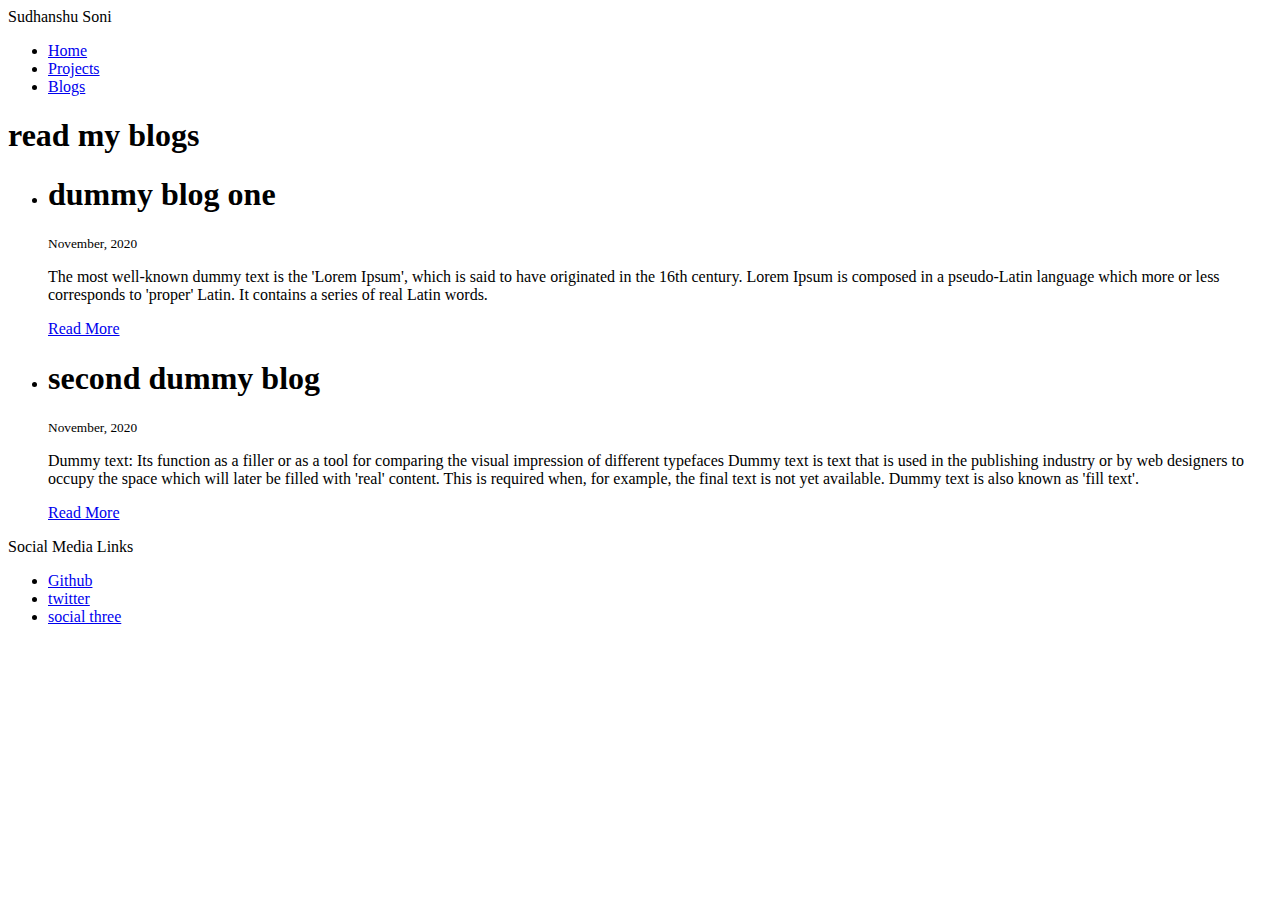
==== blogs.html @ d7a95e22 "update" ====
<!DOCTYPE html>
<html lang="en">
  <head>
    <meta charset="UTF-8" />
    <meta http-equiv="X-UA-Compatible" content="IE=edge" />
    <meta name="viewport" content="width=device-width, initial-scale=1.0" />
    <title>Document</title>
    <link href="style.css" rel="stylesheet" />
  </head>
  <body>
    <nav class="navigation container">
      <div class="nav-brand">Sudhanshu Soni</div>
      <ul class="list-non-bullet">
        <li class="list-inline list">
          <a class="link link-active" href="/">Home</a>
        </li>
        <li class="list-inline list">
          <a class="link" href="projects.html">Projects</a>
        </li>
        <li class="list-inline list">
          <a class="link" href="blogs.html">Blogs</a>
        </li>
      </ul>
    </nav>

    <header class="hero">
      <h1 class="hero-heading">
        read my <span class="heading-inverted">blogs</span>
      </h1>
    </header>

    <ul class="list-non-bullet">
      <li>
        <article class="container container-center">
          <h1>dummy blog one</h1>
          <small>November, 2020</small>
          <p>
            The most well-known dummy text is the 'Lorem Ipsum', which is said
            to have originated in the 16th century. Lorem Ipsum is composed in a
            pseudo-Latin language which more or less corresponds to 'proper'
            Latin. It contains a series of real Latin words.
          </p>

          <a class="link link-primary" href="blog1.html">Read More</a>
        </article>
      </li>

      <li>
        <article class="showcase-list container container-center">
          <h1>second dummy blog</h1>
          <small>November, 2020</small>
          <p>
            Dummy text: Its function as a filler or as a tool for comparing the
            visual impression of different typefaces Dummy text is text that is
            used in the publishing industry or by web designers to occupy the
            space which will later be filled with 'real' content. This is
            required when, for example, the final text is not yet available.
            Dummy text is also known as 'fill text'.
          </p>

          <a
            class="link link-primary"
            href="https://tanaypratap.substack.com/p/15-lpa-web-dev-job-checklist"
            >Read More</a
          >
        </article>
      </li>
    </ul>
  </body>

  <footer>
    <div class="footer-header">Social Media Links</div>
    <ul class="list-non-bullet">
      <li class="list-inline">
        <a class="link" href="https://github.com/sudhanshusoni45"> Github </a>
      </li>
      <li class="list-inline">
        <a class="link" href="https://twitter.com/sudhanshusoni__"> twitter </a>
      </li>
      <li class="list-inline"><a class="link" href="/"> social three</a></li>
    </ul>
  </footer>
</html>
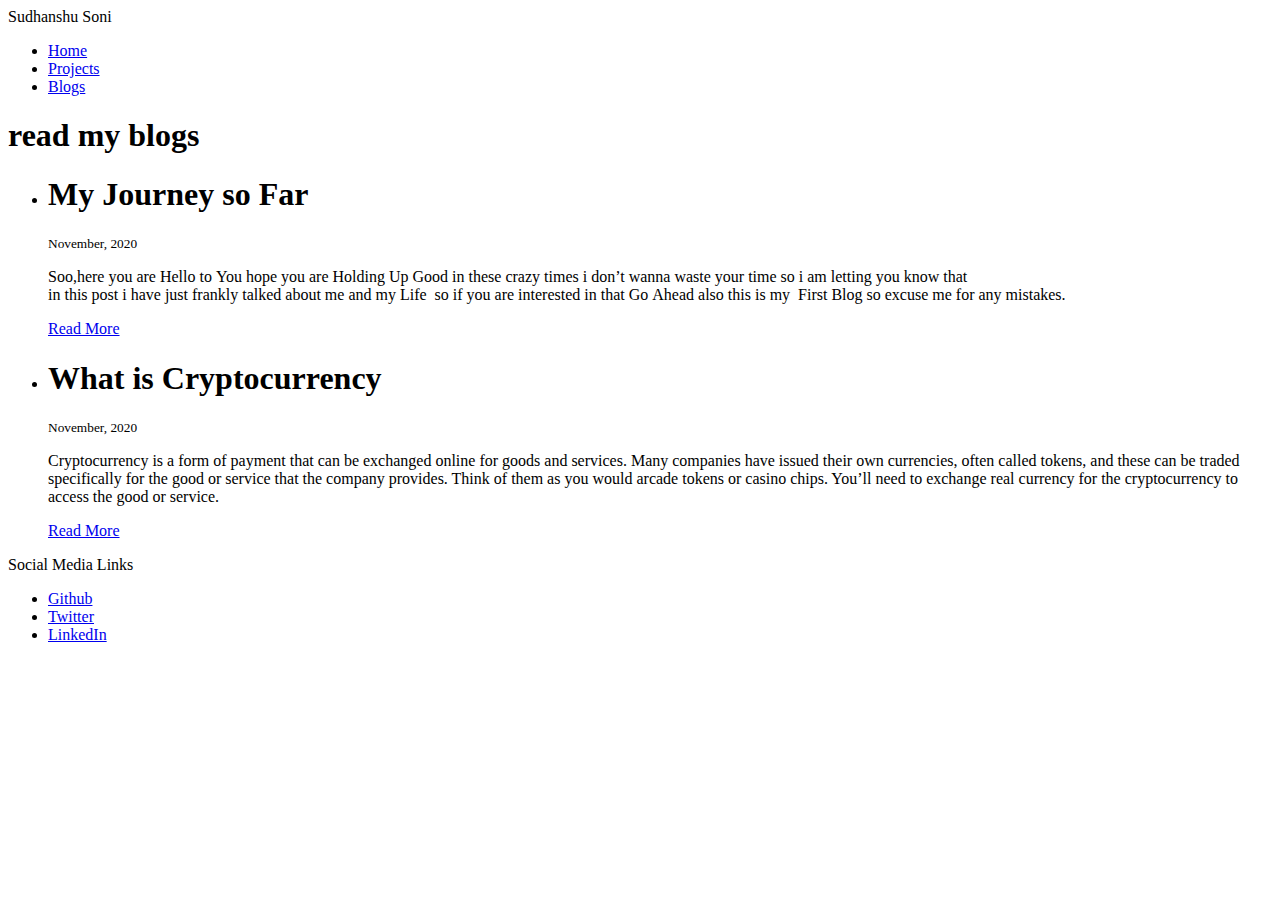
==== commit 590b3a8f: "Update" ====
--- a/blogs.html
+++ b/blogs.html
@@ -4,7 +4,7 @@
     <meta charset="UTF-8" />
     <meta http-equiv="X-UA-Compatible" content="IE=edge" />
     <meta name="viewport" content="width=device-width, initial-scale=1.0" />
-    <title>Document</title>
+    <title>Blog</title>
     <link href="style.css" rel="stylesheet" />
   </head>
   <body>
@@ -32,13 +32,14 @@
     <ul class="list-non-bullet">
       <li>
         <article class="container container-center">
-          <h1>dummy blog one</h1>
+          <h1>My Journey so Far</h1>
           <small>November, 2020</small>
           <p>
-            The most well-known dummy text is the 'Lorem Ipsum', which is said
-            to have originated in the 16th century. Lorem Ipsum is composed in a
-            pseudo-Latin language which more or less corresponds to 'proper'
-            Latin. It contains a series of real Latin words.
+            Soo,here you are Hello to You hope you are Holding Up Good in these crazy times
+            i don’t wanna waste your time so i am letting you know that
+            in this post i have just frankly talked about me and my Life 
+            so if you are interested in that Go Ahead also this is my 
+            First Blog so excuse me for any mistakes.
           </p>
 
           <a class="link link-primary" href="blog1.html">Read More</a>
@@ -47,22 +48,18 @@
 
       <li>
         <article class="showcase-list container container-center">
-          <h1>second dummy blog</h1>
+          <h1>What is Cryptocurrency</h1>
           <small>November, 2020</small>
           <p>
-            Dummy text: Its function as a filler or as a tool for comparing the
-            visual impression of different typefaces Dummy text is text that is
-            used in the publishing industry or by web designers to occupy the
-            space which will later be filled with 'real' content. This is
-            required when, for example, the final text is not yet available.
-            Dummy text is also known as 'fill text'.
+            Cryptocurrency is a form of payment that can be exchanged online for
+            goods and services. Many companies have issued their own currencies,
+            often called tokens, and these can be traded specifically for the
+            good or service that the company provides. Think of them as you
+            would arcade tokens or casino chips. You’ll need to exchange real
+            currency for the cryptocurrency to access the good or service.
           </p>
 
-          <a
-            class="link link-primary"
-            href="https://tanaypratap.substack.com/p/15-lpa-web-dev-job-checklist"
-            >Read More</a
-          >
+          <a class="link link-primary" href="blog2.html">Read More</a>
         </article>
       </li>
     </ul>
@@ -70,14 +67,18 @@
 
   <footer>
     <div class="footer-header">Social Media Links</div>
-    <ul class="list-non-bullet">
+    <ul class="list-non-bullet-social">
       <li class="list-inline">
         <a class="link" href="https://github.com/sudhanshusoni45"> Github </a>
       </li>
       <li class="list-inline">
-        <a class="link" href="https://twitter.com/sudhanshusoni__"> twitter </a>
+        <a class="link" href="https://Twitter.com/sudhanshusoni__"> Twitter </a>
       </li>
-      <li class="list-inline"><a class="link" href="/"> social three</a></li>
+      <li class="list-inline">
+        <a class="link" href="https://www.linkedin.com/in/sudhanshu-soni/">
+          LinkedIn</a
+        >
+      </li>
     </ul>
   </footer>
 </html>
